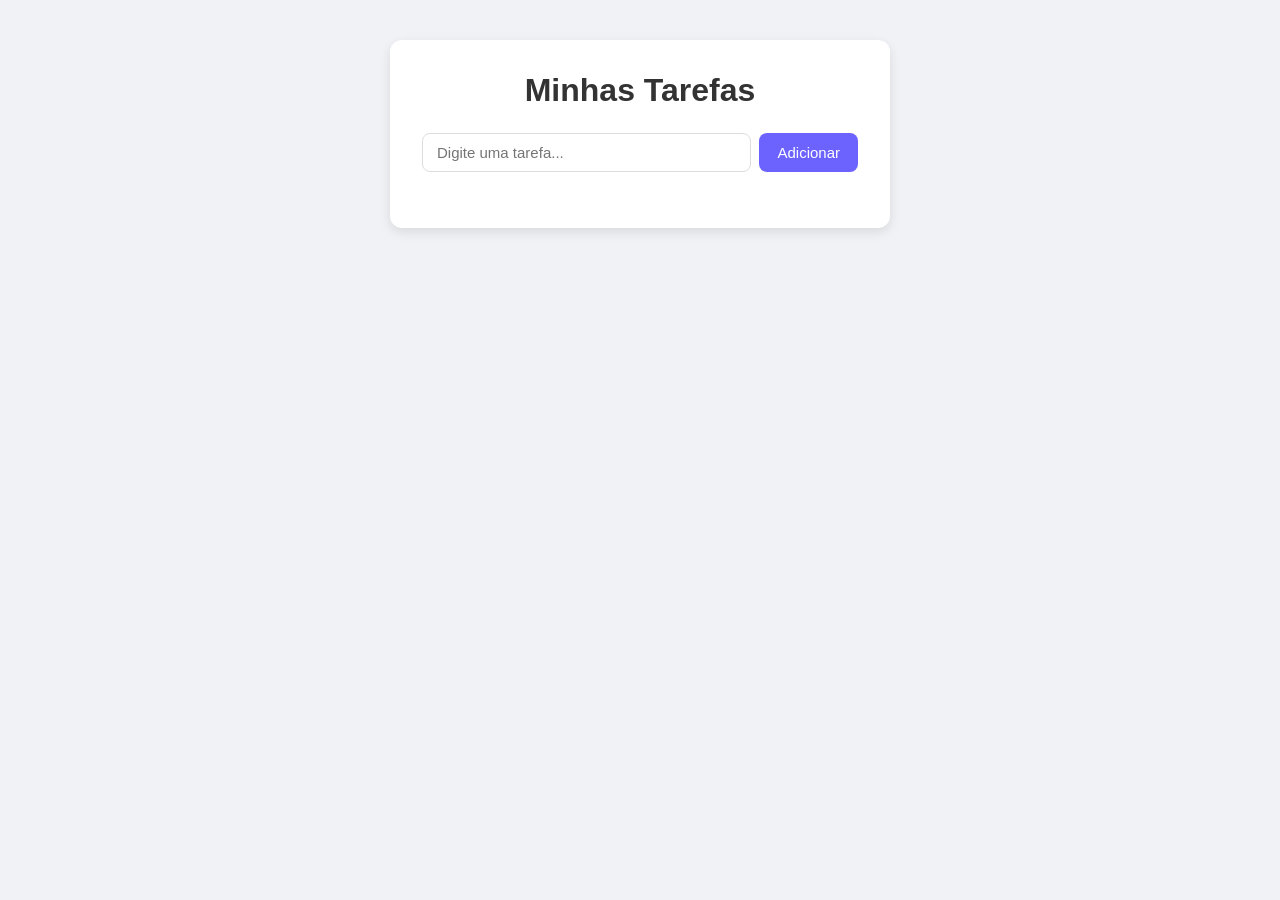
==== Desktop/Projeto todo/index.html @ 768216a5 "primeiro commit - lista de tarefas" ====
<!DOCTYPE html>
<html lang="pt-br">
  <head>
    <meta charset="UTF-8" />
    <meta name="viewport" content="width=device-width, initial-scale=1.0" />
    <title>Lista de Tarefas</title>
    <link rel="stylesheet" href="style.css" />
  </head>
  <body>
    <div class="container">
      <h1>Minhas Tarefas</h1>

      <div class="input-area">
        <input type="text" id="input-tarefa" placeholder="Digite uma tarefa..." />
        <button id="btn-adicionar">Adicionar</button>
      </div>

      <ul id="lista-tarefas"></ul>
    </div>

    <script src="script.js"></script>
  </body>
</html>
---- Desktop/Projeto todo/style.css ----
* {
  margin: 0;
  padding: 0;
  box-sizing: border-box;
}

body {
  font-family: Arial, sans-serif;
  background-color: #f0f2f5;
  display: flex;
  justify-content: center;
  padding: 40px 20px;
}

.container {
  background-color: #ffffff;
  border-radius: 12px;
  padding: 32px;
  width: 100%;
  max-width: 500px;
  box-shadow: 0 4px 12px rgba(0, 0, 0, 0.1);
}

h1 {
  text-align: center;
  color: #333;
  margin-bottom: 24px;
}

.input-area {
  display: flex;
  gap: 8px;
  margin-bottom: 24px;
}

input {
  flex: 1;
  padding: 10px 14px;
  border: 1px solid #ddd;
  border-radius: 8px;
  font-size: 15px;
  outline: none;
}

input:focus {
  border-color: #6c63ff;
}

button {
  padding: 10px 18px;
  background-color: #6c63ff;
  color: white;
  border: none;
  border-radius: 8px;
  font-size: 15px;
  cursor: pointer;
}

button:hover {
  background-color: #574fd6;
}

ul {
  list-style: none;
}

li {
  display: flex;
  justify-content: space-between;
  align-items: center;
  padding: 12px 16px;
  background-color: #f8f8f8;
  border-radius: 8px;
  margin-bottom: 8px;
  font-size: 15px;
  color: #333;
}

li.concluida {
  text-decoration: line-through;
  color: #aaa;
}

.btn-deletar {
  background: none;
  border: none;
  color: #ff4d4d;
  font-size: 18px;
  cursor: pointer;
  padding: 0 4px;
}
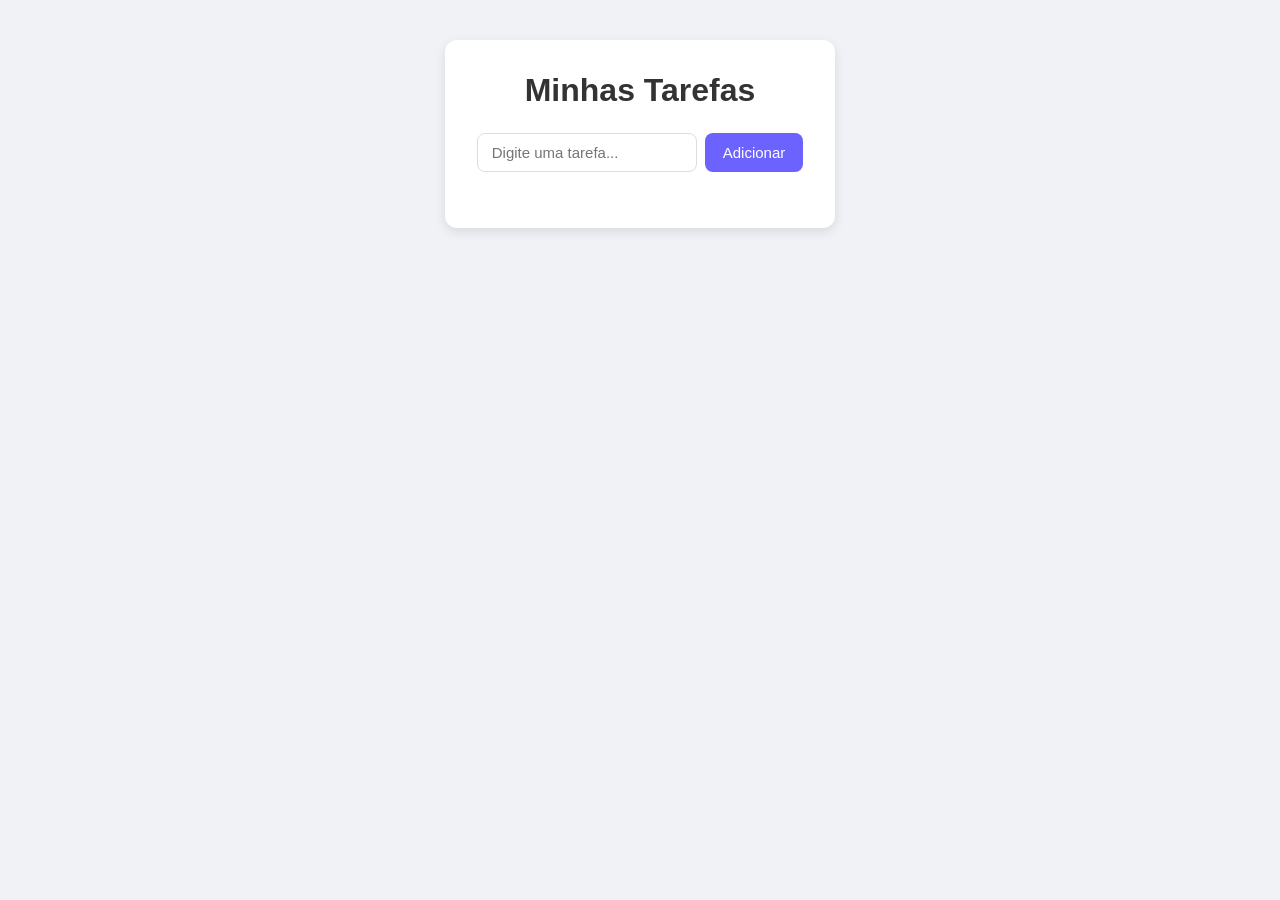
==== commit f5a33445: "corrige html e typo" ====
--- a/Desktop/Projeto todo/index.html
+++ b/Desktop/Projeto todo/index.html
@@ -5,19 +5,31 @@
     <meta name="viewport" content="width=device-width, initial-scale=1.0" />
     <title>Lista de Tarefas</title>
     <link rel="stylesheet" href="style.css" />
-  </head>
-  <body>
-    <div class="container">
+    
+    <meta name="description" content="Lista de tarefas interetiva feita com HTML, CSS e JAVASCRIPT puro."/>
+
+    <meta property="og:title" content="Lista de Tarefas | Mauro Resende" />
+    <meta property="og:description" content="Lista de tarefas interetiva feita com HTML, CSS, e JAVASCRIPT puro" />
+    
+    <meta name="author" content="Mauro Resende" />
+
+   </head>
+   <body>
+
+    <main>
+      <div class="container"> 
       <h1>Minhas Tarefas</h1>
 
-      <div class="input-area">
+      <section class="input-area">
         <input type="text" id="input-tarefa" placeholder="Digite uma tarefa..." />
-        <button id="btn-adicionar">Adicionar</button>
-      </div>
+        <button id="btn-adicionar" aria-label="Adicionar tarefa">Adicionar</button>
+      </section>
 
       <ul id="lista-tarefas"></ul>
     </div>
+  </main>
 
-    <script src="script.js"></script>
+  <script src="script.js"></script>
   </body>
-</html>+</html>
+ 
--- a/Desktop/Projeto todo/style.css
+++ b/Desktop/Projeto todo/style.css
@@ -54,10 +54,12 @@
   border-radius: 8px;
   font-size: 15px;
   cursor: pointer;
+  transition: 0.3s; 
 }
 
 button:hover {
   background-color: #574fd6;
+  transform: scale(1.05); 
 }
 
 ul {
@@ -74,6 +76,7 @@
   margin-bottom: 8px;
   font-size: 15px;
   color: #333;
+  transition: 0.2s;
 }
 
 li.concluida {
@@ -88,4 +91,15 @@
   font-size: 18px;
   cursor: pointer;
   padding: 0 4px;
+  transition: 0.2s;
+}
+
+.btn-deletar:hover {
+  transform: scale(1.3);
+  color: #cc0000;
+}
+
+li:hover {
+  background-color: #f0f0f0;
+  transform: translateX(4px);
 }
